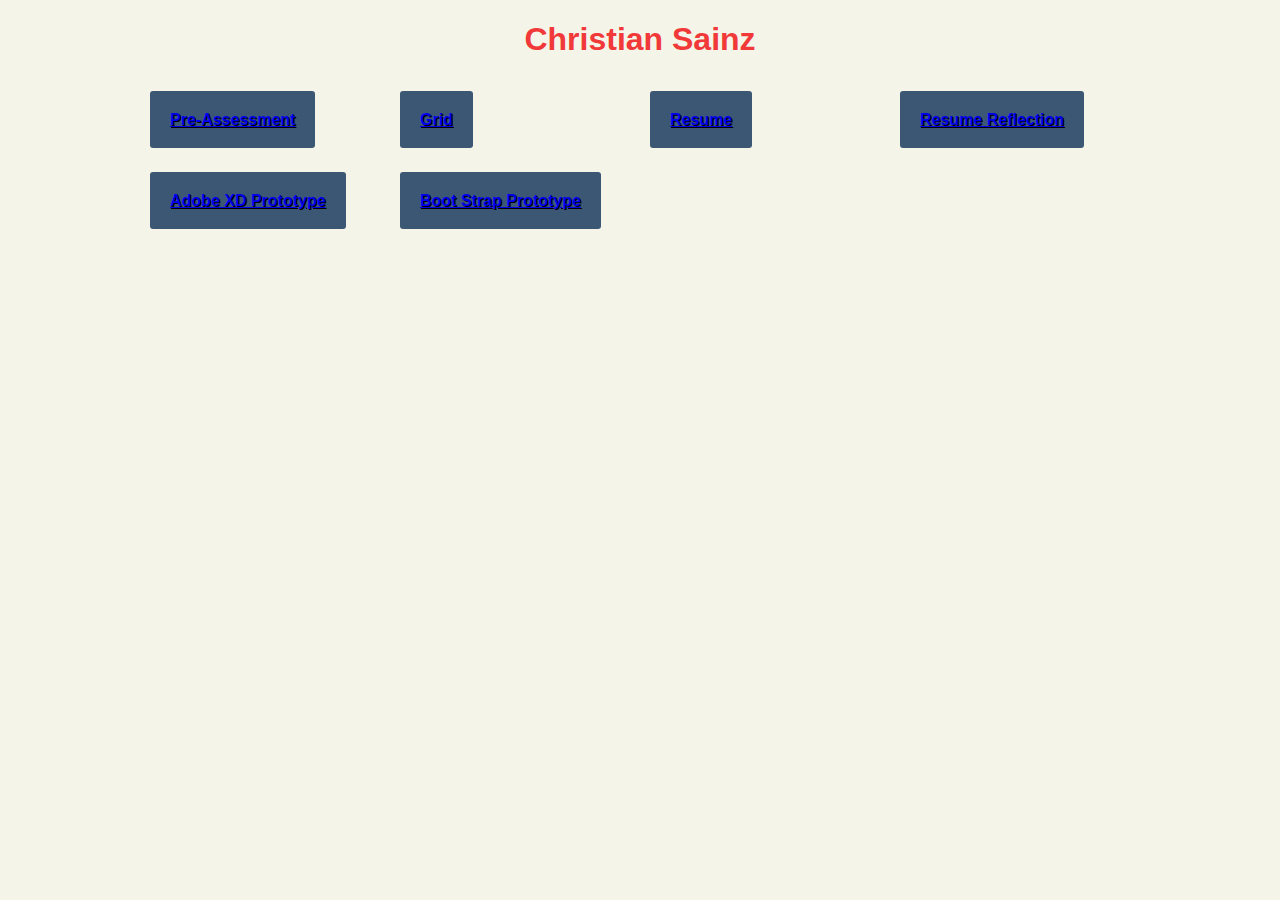
==== index.html @ 040da5d7 "Home Update 2.0.0" ====
<!doctype html>

<html lang="en">
<head>
  <meta charset="utf-8">

  <title>IFSC 1310 | Christian Sainz</title>
  <meta name="description" content="Keyword Rich Description" />
  <meta name="author" content="Christian Sainz" />
  <link rel="stylesheet" href="cisainz-style.css">

</head>

<body>
  <h1>Christian Sainz</h1>
  
 <!-- <h4><a href="/ifsc-3342/Pre-Assessment/index.html">Pre-Assessment</a></h4>
  
  <h4><a href="/ifsc-3342/Grid/grid_index.html">Grid</a></h4>
  
  <h4><a href="/ifsc-3342/Resume/index.html">Resume</a></h4>
  
 <!--<h4><a href="/ifsc-3342/Grid/grid_index.html">Media Queries</a></h4>-->
  
  <section class="container">
  <div class="row">
    <article class="col">
    <h4><a href="/ifsc-3342/Pre-Assessment/index.html">Pre-Assessment</a></h4>
    </article><!--.col--> 
   <article class="col">
       <h4><a href="/ifsc-3342/Grid/grid_index.html">Grid</a></h4> 
    </article><!--.col--> 
   <article class="col">
      <h4><a href="/ifsc-3342/Resume/index.html">Resume</a></h4>
    </article><!--.col--> 
   <article class="col">
      <h4><a href="/ifsc-3342/Resume/reflection.html">Resume Reflection</a></h4>
    </article><!--.col--> 
     <article class="col">
      <h4><a href="/ifsc-3342/Pre-Assessment/Assets/Illustration_Portfolio — March 30, 8.05.09 AM.pdf">Adobe XD Prototype</a></h4>
    </article><!--.col--> 
   <article class="col">
       <h4><a href="/ifsc-3342/Rapid Prototype/index.html">Boot Strap Prototype</a></h4>
   </article>
      <!--<h4><a href="">Final Project (Coming Soon)</a></h4>
<!-- <div class="fancy"><h1>Retina Display</h1></div>-->
  </div>
</section>
</body>
</html>
---- cisainz-style.css ----
html {
  box-sizing: border-box;
}
*,
*:before,
*:after {
  box-sizing: inherit;
}

/*Base CSS*/
body {
  font-family: "Lato", sans-serif;
  background: #F4F4E9;
}

h1{
  text-align: center;
  color:#F03938;
}

h2{
  text-align:center;
  color:#F68F2D;
}

.col a{
  background:#3C5773;
  border-radius:3px;
  padding:20px;
  margin:20px auto;
}

.col a:nth-child(odd){
  background:#3C5773;
}

.col h4{
  color:white;
  text-shadow:1px 1px #000;
}
.container{
  max-width:420px;
  margin: 0 auto;
}

/*Tablet*/

@media screen and (min-width:768px) {
  
  .col{
    float:left;
    width:48%;
    margin:1%;
  }
  
  .container {
    max-width:900px;
  }
}

/* Desktop */

@media screen and (min-width:992px){
  .col{
    width:23%;
  }
  
  .container{
    max-width:1000px;
  }
  
  #reflection{
    
  }
  
  
}

  
/*retina specific --- https://goo.gl/Pgu6y */

/*@media
only screen and (-webkit-min-device-pixel-ratio: 1.25),
only screen and ( min--moz-device-pixel-ratio: 1.25),
only screen and ( -o-min-device-pixel-ratio: 1.25/1),
only screen and ( min-device-pixel-ratio: 1.25),
only screen and ( min-resolution: 200dpi),
only screen and ( min-resolution: 1.25dppx)
{
	.fancy{display:block; text-align:center}
}
*/
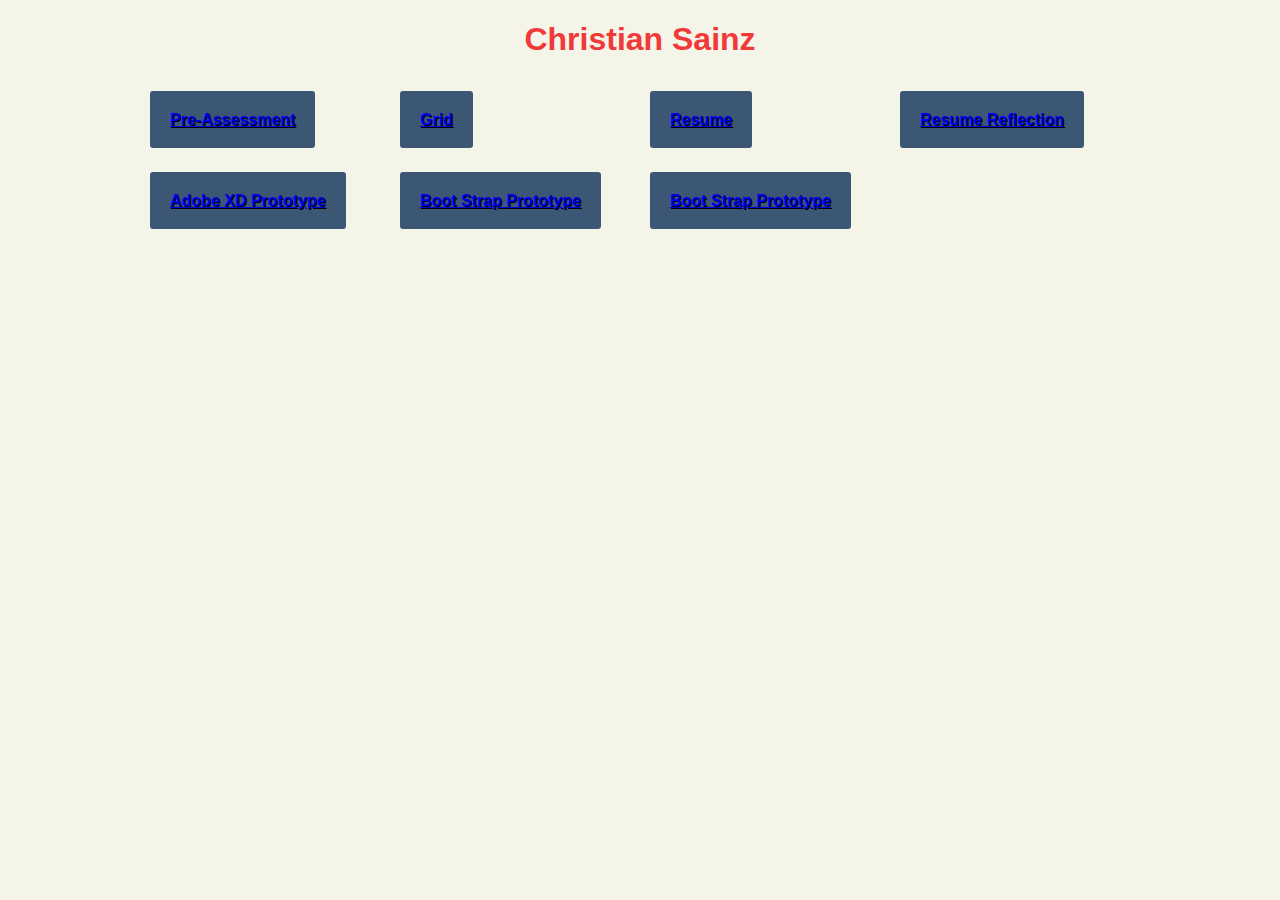
==== commit 89dc57bc: "Home 1.4.0" ====
--- a/index.html
+++ b/index.html
@@ -43,6 +43,9 @@
    <article class="col">
        <h4><a href="/ifsc-3342/Rapid Prototype/index.html">Boot Strap Prototype</a></h4>
    </article>
+    <article class="col">
+       <h4><a href="/ifsc-3342/Rapid Prototype/index.html">Boot Strap Prototype</a></h4>
+   </article>
       <!--<h4><a href="">Final Project (Coming Soon)</a></h4>
 <!-- <div class="fancy"><h1>Retina Display</h1></div>-->
   </div>
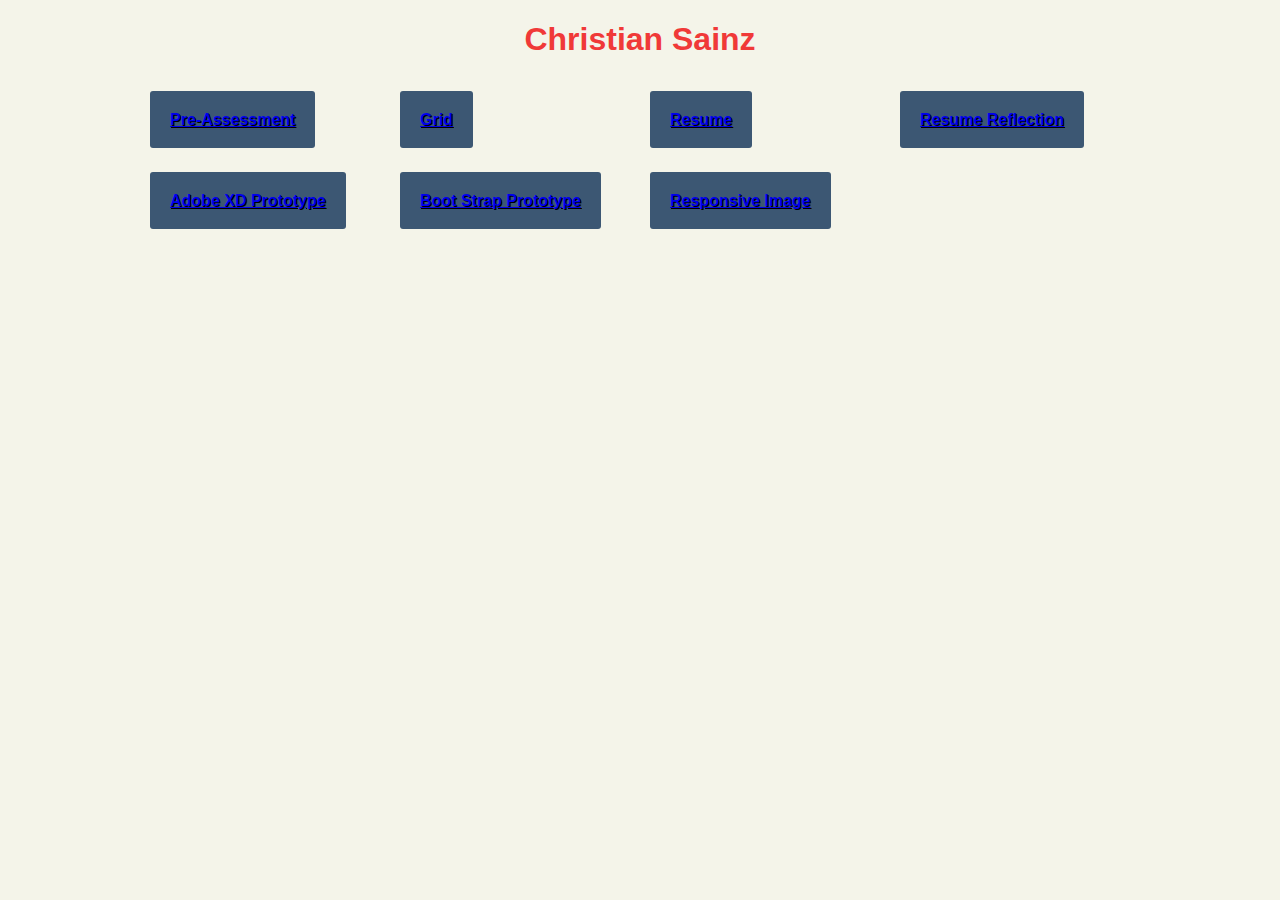
==== commit 5fb79e2e: "Home 1.4.1" ====
--- a/index.html
+++ b/index.html
@@ -44,7 +44,7 @@
        <h4><a href="/ifsc-3342/Rapid Prototype/index.html">Boot Strap Prototype</a></h4>
    </article>
     <article class="col">
-       <h4><a href="/ifsc-3342/Rapid Prototype/index.html">Boot Strap Prototype</a></h4>
+       <h4><a href="/ifsc-3342/Img_index.html">Responsive Image</a></h4>
    </article>
       <!--<h4><a href="">Final Project (Coming Soon)</a></h4>
 <!-- <div class="fancy"><h1>Retina Display</h1></div>-->
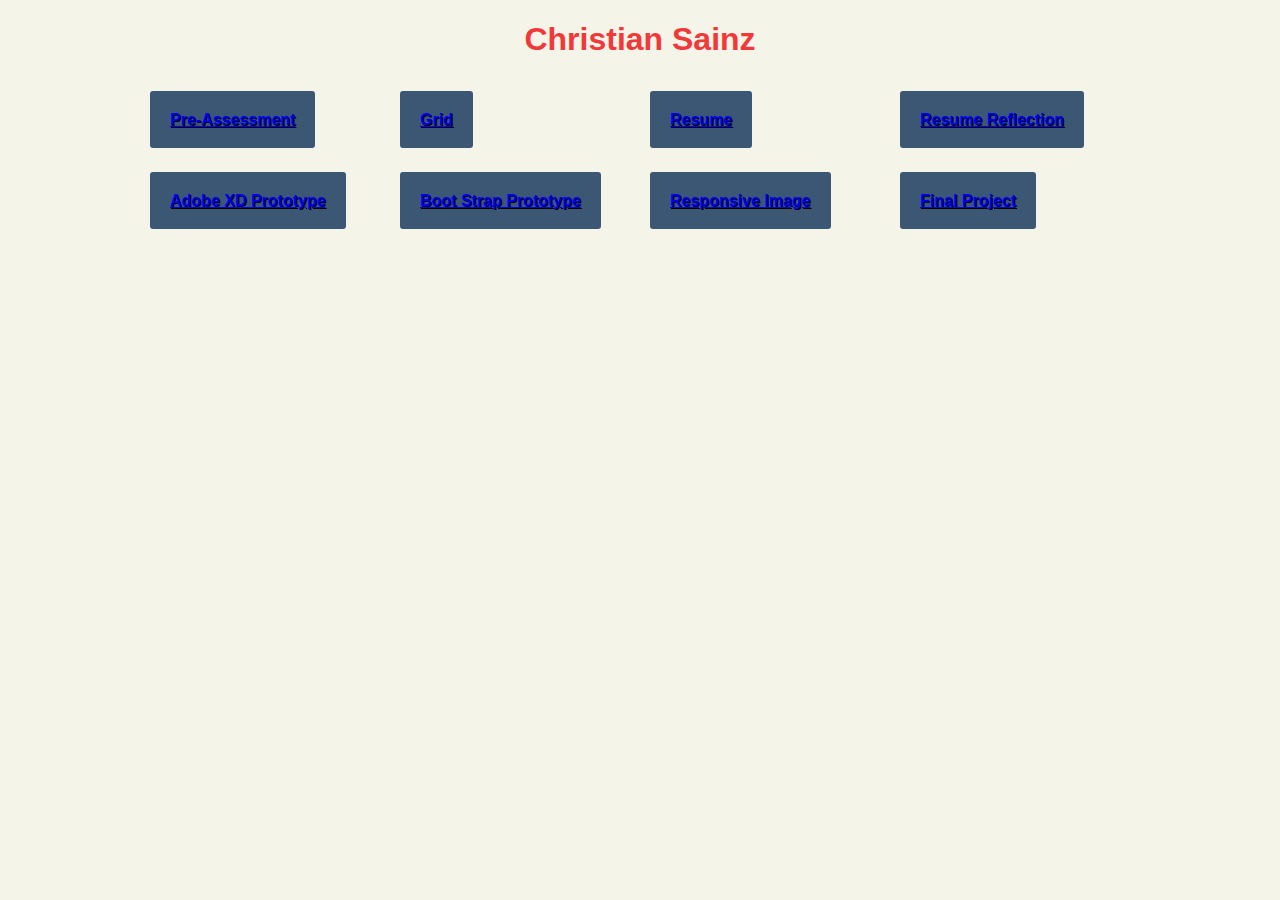
==== commit f6f1631f: "Final 1.0.0" ====
--- a/index.html
+++ b/index.html
@@ -46,6 +46,9 @@
     <article class="col">
        <h4><a href="/ifsc-3342/Img_index.html">Responsive Image</a></h4>
    </article>
+   <article class="col">
+       <h4><a href="/ifsc-3342/Final/final_index.html">Final Project</a></h4>
+   </article>
       <!--<h4><a href="">Final Project (Coming Soon)</a></h4>
 <!-- <div class="fancy"><h1>Retina Display</h1></div>-->
   </div>
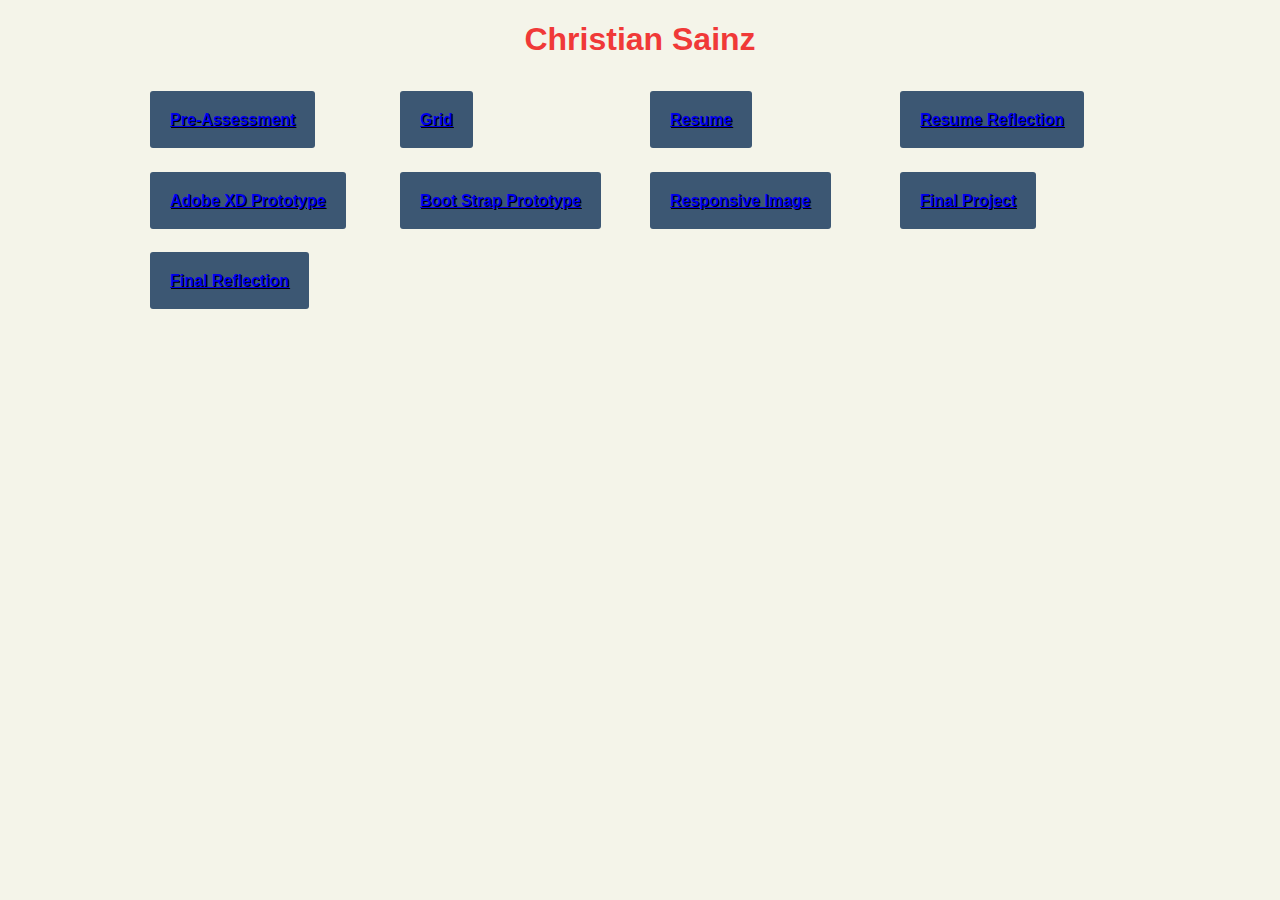
==== commit 7a9689fb: "Home Update" ====
--- a/index.html
+++ b/index.html
@@ -49,6 +49,9 @@
    <article class="col">
        <h4><a href="/ifsc-3342/Final/final_index.html">Final Project</a></h4>
    </article>
+    <article class="col">
+       <h4><a href="/ifsc-3342/Final/cisainz_MobileWeb.pdf">Final Reflection</a></h4>
+   </article>
       <!--<h4><a href="">Final Project (Coming Soon)</a></h4>
 <!-- <div class="fancy"><h1>Retina Display</h1></div>-->
   </div>
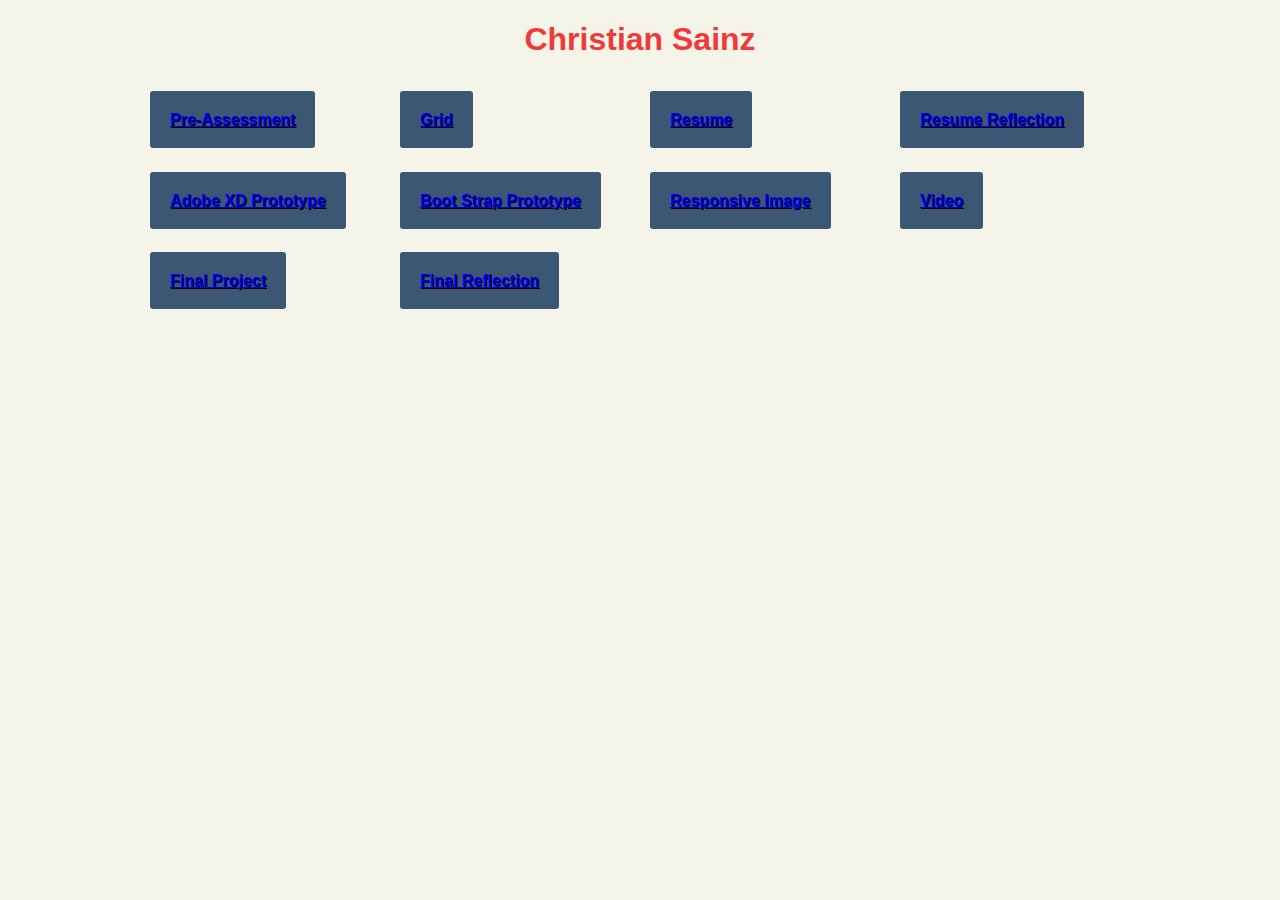
==== commit d68d1e2d: "Final 1.4.6" ====
--- a/index.html
+++ b/index.html
@@ -47,11 +47,15 @@
        <h4><a href="/ifsc-3342/Img_index.html">Responsive Image</a></h4>
    </article>
    <article class="col">
+       <h4><a href="#">Video</a></h4>
+   </article>
+   <article class="col">
        <h4><a href="/ifsc-3342/Final/final_index.html">Final Project</a></h4>
    </article>
     <article class="col">
        <h4><a href="/ifsc-3342/Final/cisainz_MobileWeb.pdf">Final Reflection</a></h4>
    </article>
+   
       <!--<h4><a href="">Final Project (Coming Soon)</a></h4>
 <!-- <div class="fancy"><h1>Retina Display</h1></div>-->
   </div>
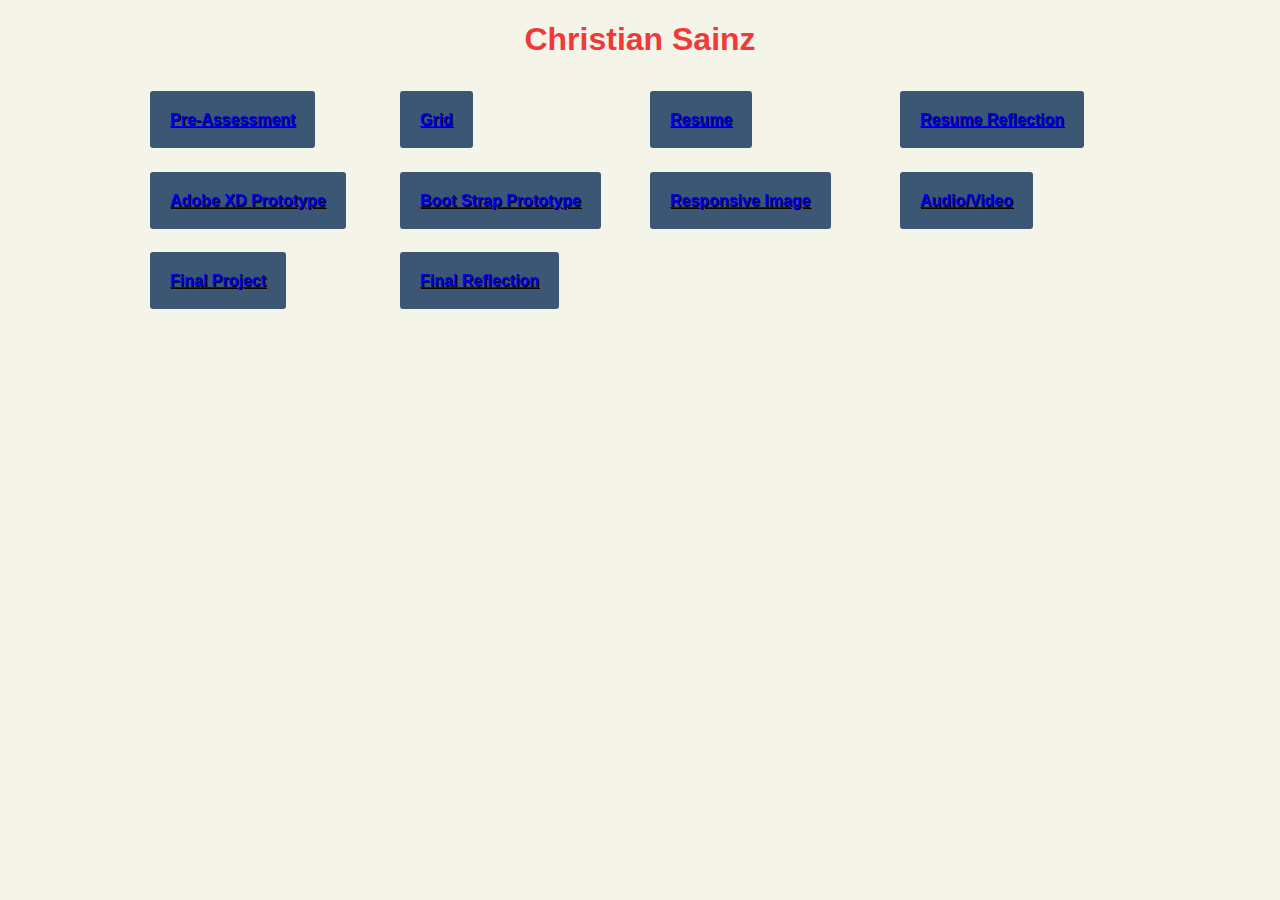
==== commit 1831886e: "Final" ====
--- a/index.html
+++ b/index.html
@@ -41,13 +41,13 @@
       <h4><a href="/ifsc-3342/Pre-Assessment/Assets/Illustration_Portfolio — March 30, 8.05.09 AM.pdf">Adobe XD Prototype</a></h4>
     </article><!--.col--> 
    <article class="col">
-       <h4><a href="/ifsc-3342/Rapid Prototype/index.html">Boot Strap Prototype</a></h4>
+       <h4><a href="/ifsc-3342/Rapid Prototype.1/index.html">Boot Strap Prototype</a></h4>
    </article>
     <article class="col">
        <h4><a href="/ifsc-3342/Img_index.html">Responsive Image</a></h4>
    </article>
    <article class="col">
-       <h4><a href="#">Video</a></h4>
+       <h4><a href="/ifsc-3342/audio_Video_index.html">Audio/Video</a></h4>
    </article>
    <article class="col">
        <h4><a href="/ifsc-3342/Final/final_index.html">Final Project</a></h4>
